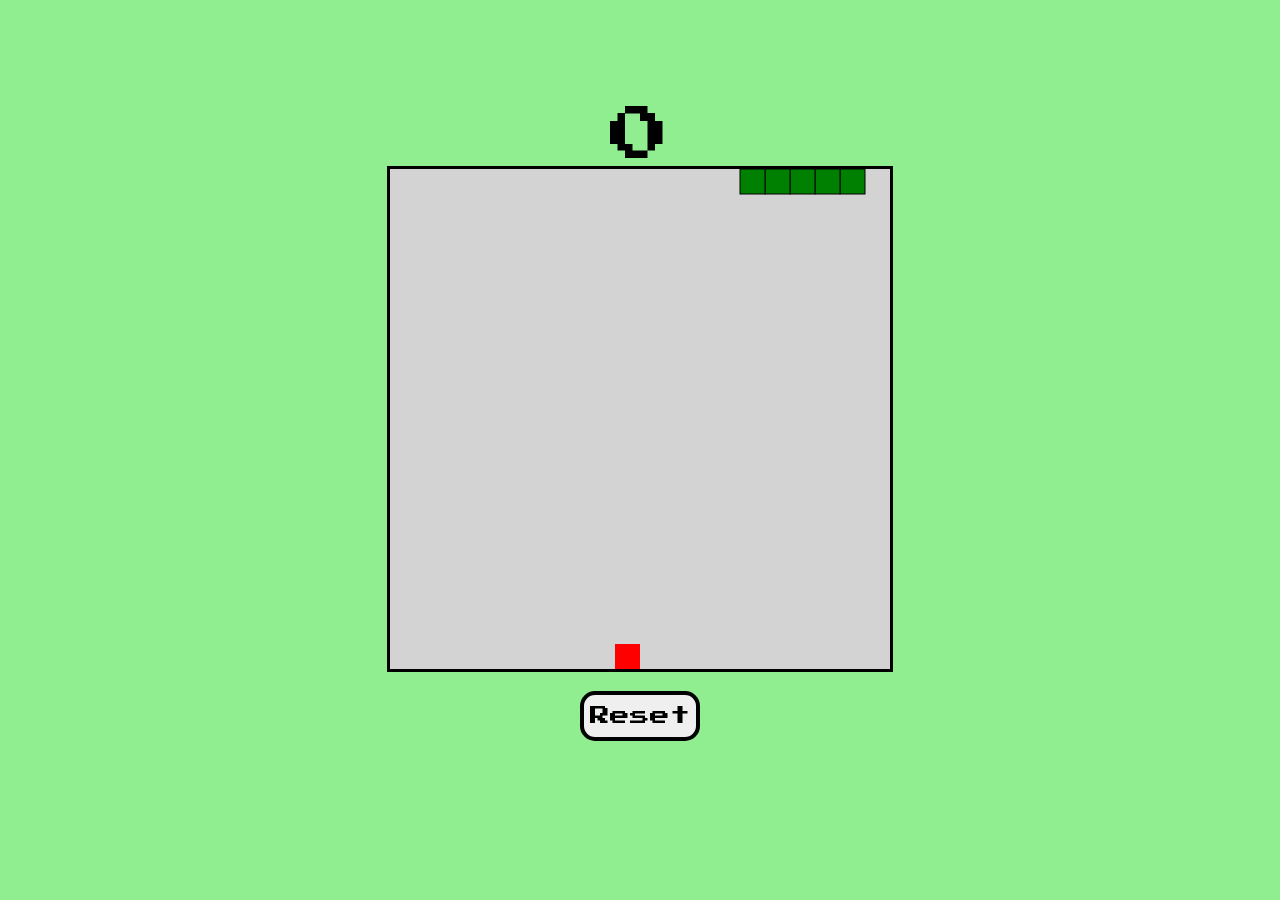
==== index.html @ 2bc24e00 "Added favicon" ====
<!DOCTYPE html>
<html lang="en">
<head>
    <meta charset="UTF-8">
    <meta name="viewport" content="width=device-width, initial-scale=1.0">
    <title>Snake Game</title>

    <!-- Imported font from Google Fonts -->
    <link rel="preconnect" href="https://fonts.googleapis.com">
    <link rel="preconnect" href="https://fonts.gstatic.com" crossorigin>
    <link href="https://fonts.googleapis.com/css2?family=Press+Start+2P&display=swap" rel="stylesheet">

    <!-- Added favicon -->
    <link rel="icon" type="image/png" href="favicon.png">

    <!-- Link to CSS file -->
    <link rel="stylesheet" href="css/style.css">
</head>
<body>
    <!-- Created 2 containers to vertically center elements in CSS -->
    <div class="website-container-parent">
        <div class="website-container-child">

            <!-- The players score -->
            <div id="scoreText">0</div>

            <!-- The default HTML game container, score and reset button -->
            <div id="gameContainer">
                <canvas id="gameBoard" width="500" height="500"></canvas>
                <button id="resetBtn">Reset</button>
            </div>

        </div>
    </div>

    <!-- Link to JavaScript file -->
    <script src="js/app.js"></script>
</body>
</html>
---- css/style.css ----
body{
    background-color: lightgreen;
}

/* Centering everything vertically */
.website-container-parent{
    display: table;
    height: 90vh;
    width: 100%;
    text-align: center;
}

.website-container-child{
    display: table-cell;
    vertical-align: middle;
}

/* Styling the game container */
#gameContainer{
    text-align: center;
}

/* Styling the game board */
#gameBoard{
    border: 3px solid black;
}

/* Changing the font for the score */
#scoreText{
    font-family: "Press Start 2P", cursive;
    font-size: 60px;
    margin-top: 20px;
}

/* Styling the reset button */
#resetBtn{
    font-family: "Press Start 2P", cursive;
    font-size: 20px;
    width: fit-content;
    height: 50px;
    border: 4px solid black;
    border-radius: 15px;
    cursor: pointer;
    display: block;
    margin: 15px auto 0 auto;
}
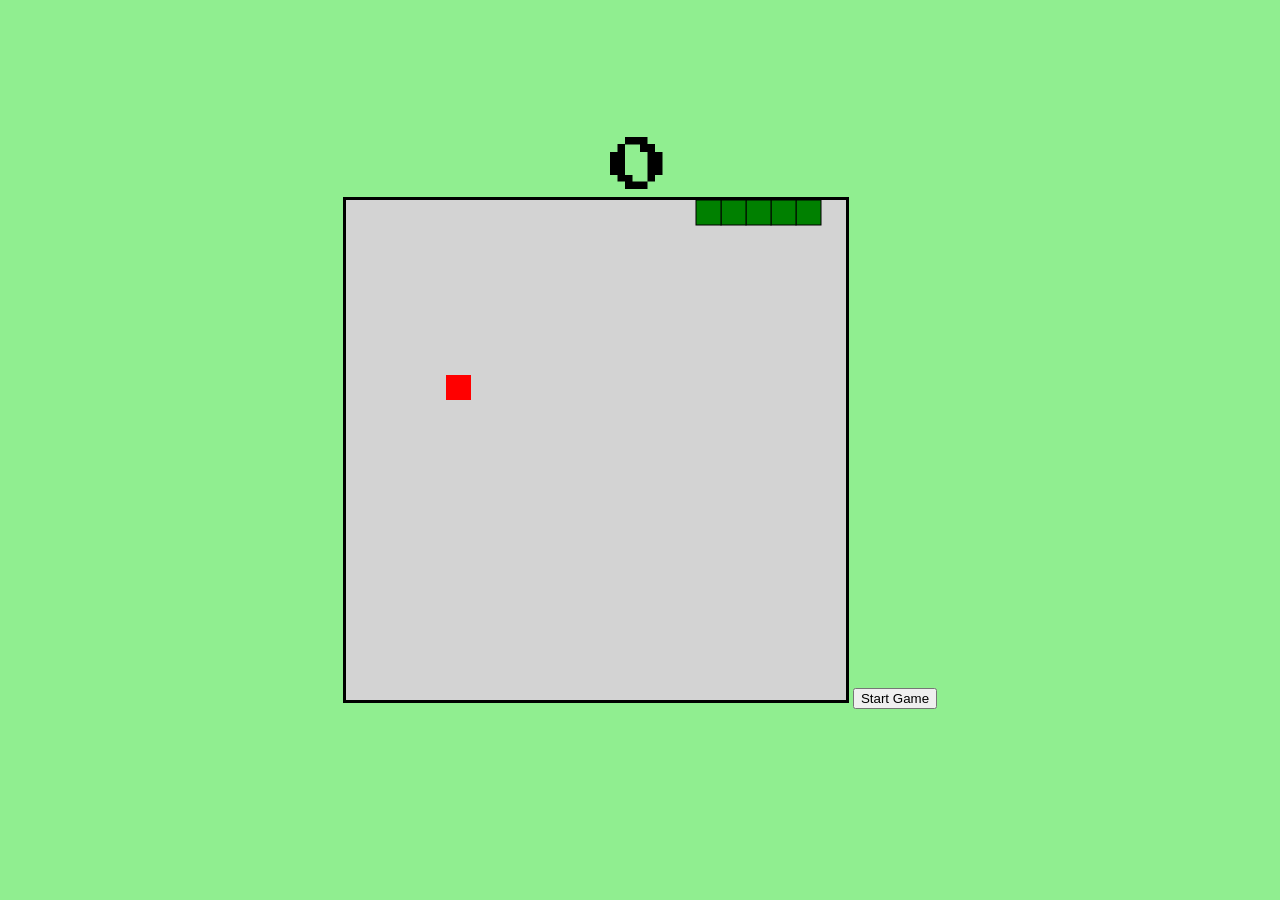
==== commit d26bf594: "Added start game button and hid reset button by default" ====
--- a/index.html
+++ b/index.html
@@ -27,7 +27,8 @@
             <!-- The default HTML game container, score and reset button -->
             <div id="gameContainer">
                 <canvas id="gameBoard" width="500" height="500"></canvas>
-                <button id="resetBtn">Reset</button>
+                <button id="startBtn" >Start Game</button>
+                <button id="resetBtn" style="display: none;">Reset</button>
             </div>
 
         </div>
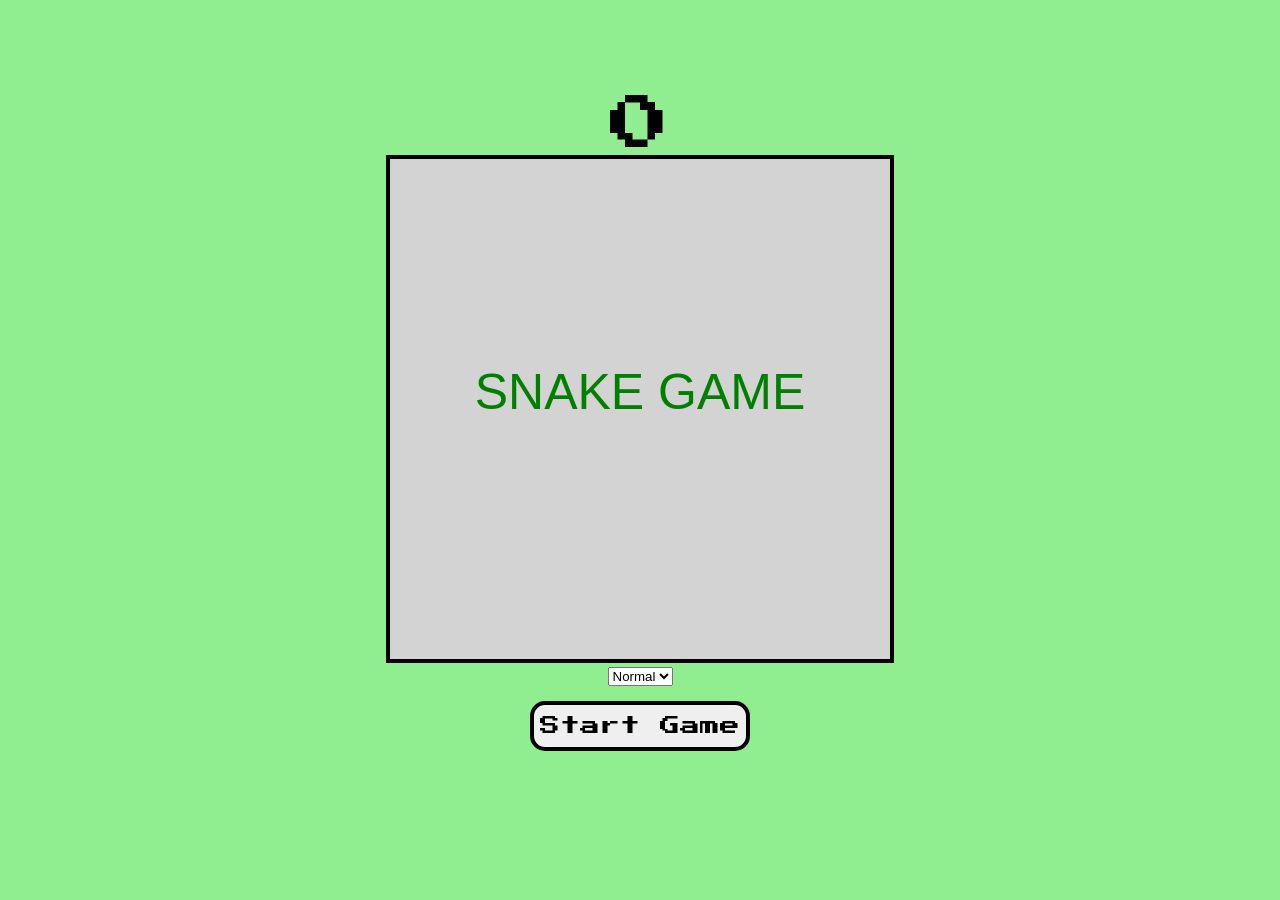
==== commit 8303919c: "Added Normal and Hard difficulties" ====
--- a/index.html
+++ b/index.html
@@ -24,11 +24,21 @@
             <!-- The players score -->
             <div id="scoreText">0</div>
 
-            <!-- The default HTML game container, score and reset button -->
+            <!-- The default HTML game container, score and reset button and difficulty select -->
             <div id="gameContainer">
                 <canvas id="gameBoard" width="500" height="500"></canvas>
-                <button id="startBtn" >Start Game</button>
-                <button id="resetBtn" style="display: none;">Reset</button>
+
+                <div class="buttons-container">
+
+                    <select id="difficulty" name="difficulty">
+                        <option value="75" selected>Normal</option>
+                        <option value="40">Hard</option>
+                    </select>
+
+                    <button id="startBtn">Start Game</button>
+                    <button id="resetBtn" style="display: none;">Reset</button>
+                    
+                </div>
             </div>
 
         </div>
--- a/css/style.css
+++ b/css/style.css
@@ -22,7 +22,8 @@
 
 /* Styling the game board */
 #gameBoard{
-    border: 3px solid black;
+    border: 4px solid black;
+    background-color: lightgray;
 }
 
 /* Changing the font for the score */
@@ -33,7 +34,7 @@
 }
 
 /* Styling the reset button */
-#resetBtn{
+#resetBtn, #startBtn{
     font-family: "Press Start 2P", cursive;
     font-size: 20px;
     width: fit-content;
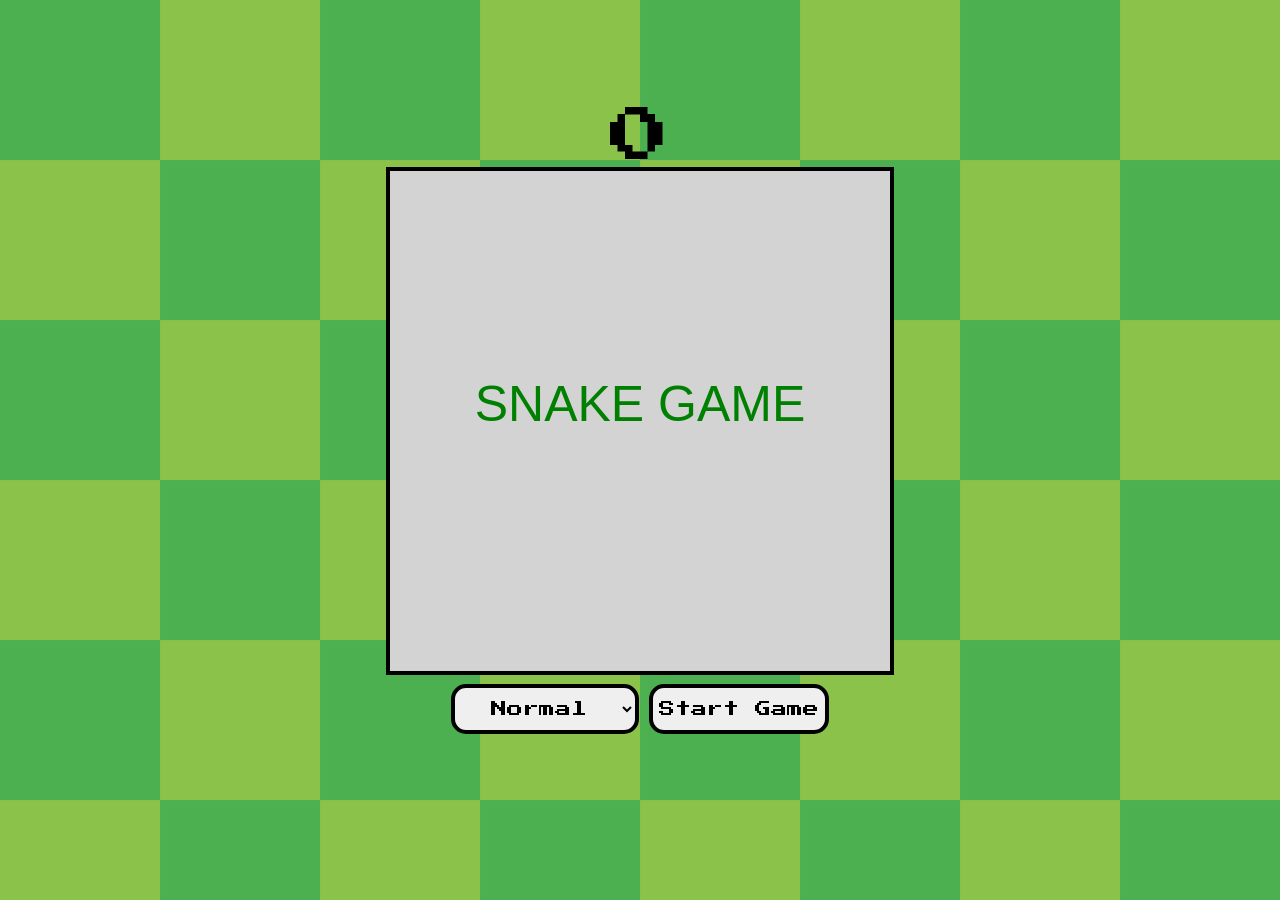
==== commit 5b82163e: "Added Impossible mode option" ====
--- a/index.html
+++ b/index.html
@@ -33,6 +33,7 @@
                     <select id="difficulty" name="difficulty">
                         <option value="75" selected>Normal</option>
                         <option value="40">Hard</option>
+                        <option value="20">Impossible</option>
                     </select>
 
                     <button id="startBtn">Start Game</button>
--- a/css/style.css
+++ b/css/style.css
@@ -1,5 +1,7 @@
 body{
-    background-color: lightgreen;
+    background-image: url(/assets/background-img.png);
+    background-repeat: no-repeat;
+    background-size: cover;
 }
 
 /* Centering everything vertically */
@@ -33,15 +35,41 @@
     margin-top: 20px;
 }
 
+/* Aligning the start/reset buttons and difficulty */
+.buttons-container{
+    width: max-content;
+    margin: 0 auto 0 auto;
+    display: flex;
+    flex-direction: row;
+    justify-content: center;
+    align-items: center;
+}
+
 /* Styling the reset button */
 #resetBtn, #startBtn{
+    display: inline-block;
     font-family: "Press Start 2P", cursive;
-    font-size: 20px;
+    font-size: 16px;
     width: fit-content;
     height: 50px;
     border: 4px solid black;
     border-radius: 15px;
     cursor: pointer;
     display: block;
-    margin: 15px auto 0 auto;
+    margin: 5px;
+}
+
+/* Styling the difficulty dropdown */
+#difficulty{
+    display: inline-block;
+    font-family: "Press Start 2P";
+    font-size: 16px;
+    width: fit-content;
+    height: 50px;
+    border: 4px solid black;
+    border-radius: 15px;
+    cursor: pointer;
+    display: block;
+    margin: 5px;
+    text-align: center;
 }
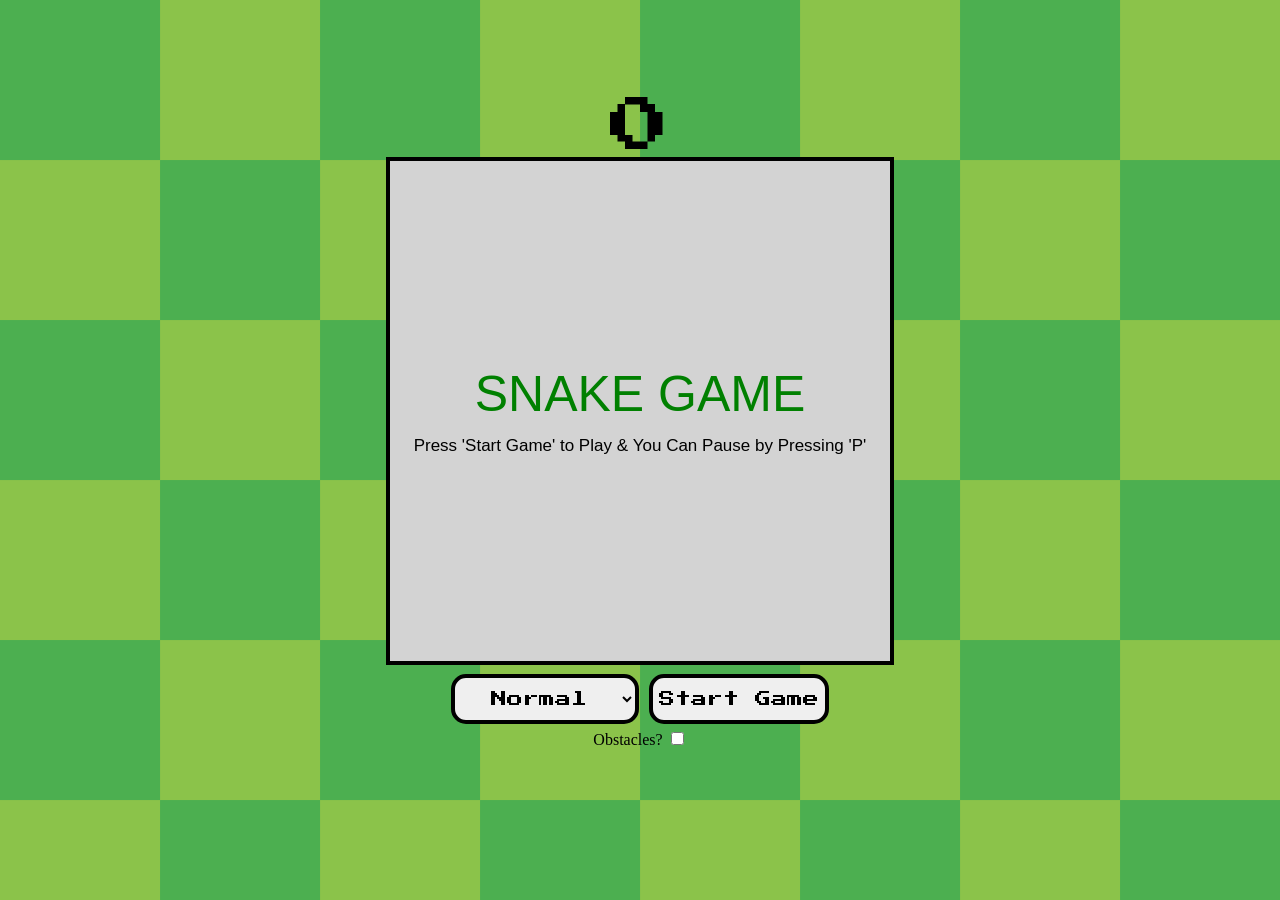
==== commit ab08b4bb: "Added obstacle option below start game and reset buttons" ====
--- a/index.html
+++ b/index.html
@@ -24,7 +24,7 @@
             <!-- The players score -->
             <div id="scoreText">0</div>
 
-            <!-- The default HTML game container, score and reset button and difficulty select -->
+            <!-- The default HTML game container, score and reset button, difficulty select and obstacle option -->
             <div id="gameContainer">
                 <canvas id="gameBoard" width="500" height="500"></canvas>
 
@@ -38,8 +38,15 @@
 
                     <button id="startBtn">Start Game</button>
                     <button id="resetBtn" style="display: none;">Reset</button>
-                    
+
                 </div>
+
+                <!-- Seperate div for obstacle option -->
+                <div class="obstacle-div">
+                    <label for="obstacleLabel" id="obstacleLabel">Obstacles?</label>
+                    <input type="checkbox" id="obstacleToggle">
+                </div>
+
             </div>
 
         </div>
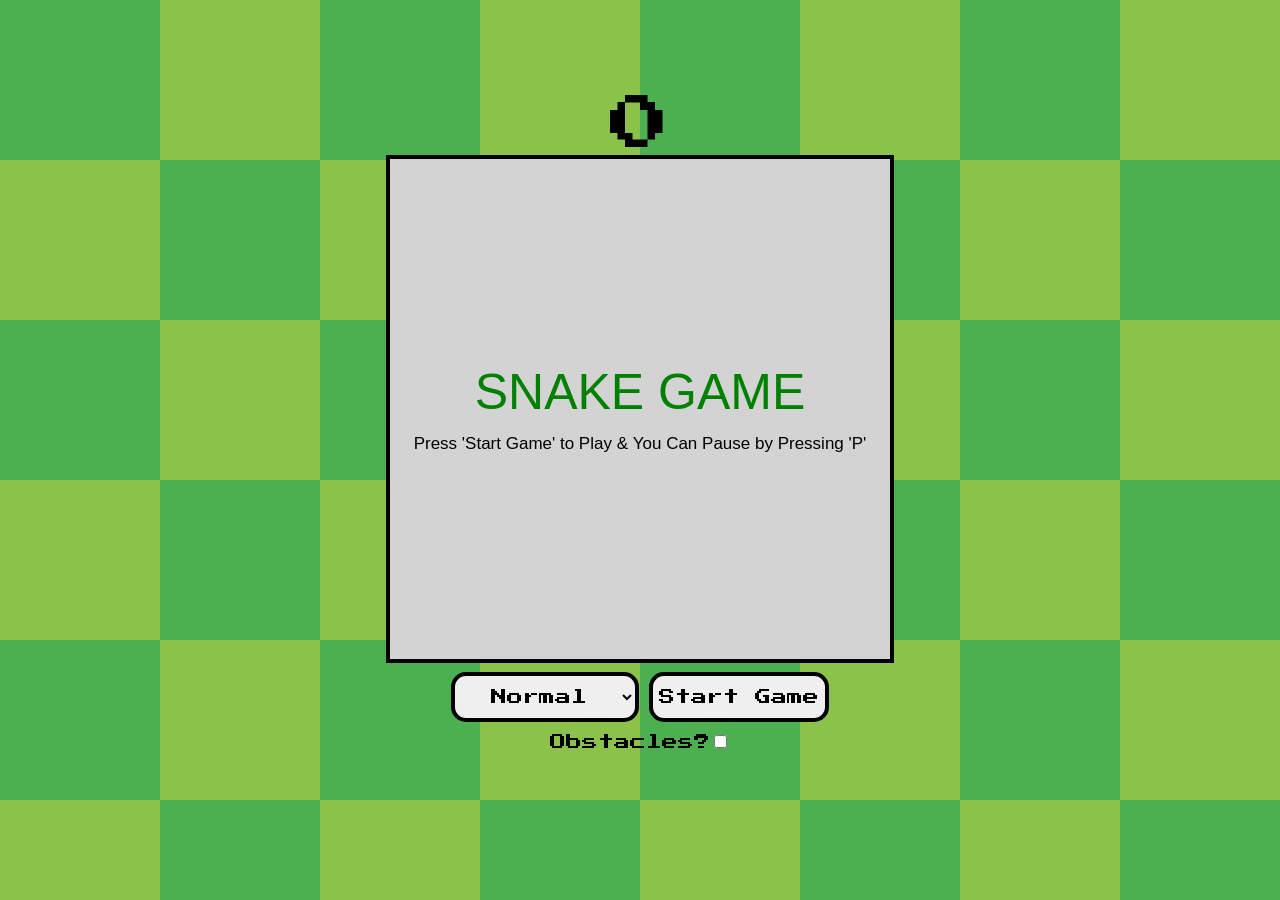
==== commit 424f850d: "Fixed favicon bug" ====
--- a/index.html
+++ b/index.html
@@ -11,7 +11,7 @@
     <link href="https://fonts.googleapis.com/css2?family=Press+Start+2P&display=swap" rel="stylesheet">
 
     <!-- Added favicon -->
-    <link rel="icon" type="image/png" href="favicon.png">
+    <link rel="icon" type="image/png" href="assets/favicon.png">
 
     <!-- Link to CSS file -->
     <link rel="stylesheet" href="css/style.css">
--- a/css/style.css
+++ b/css/style.css
@@ -72,4 +72,19 @@
     display: block;
     margin: 5px;
     text-align: center;
+}
+
+/* Styling the obstacle option appearance */
+.obstacle-div{
+    width: 100%;
+    margin-top: 5px;
+    display: flex;
+    flex-direction: row;
+    justify-content: center;
+    align-items: center;
+}
+
+#obstacleLabel{
+    font-family: "Press Start 2P";
+    font-size: 16px;
 }
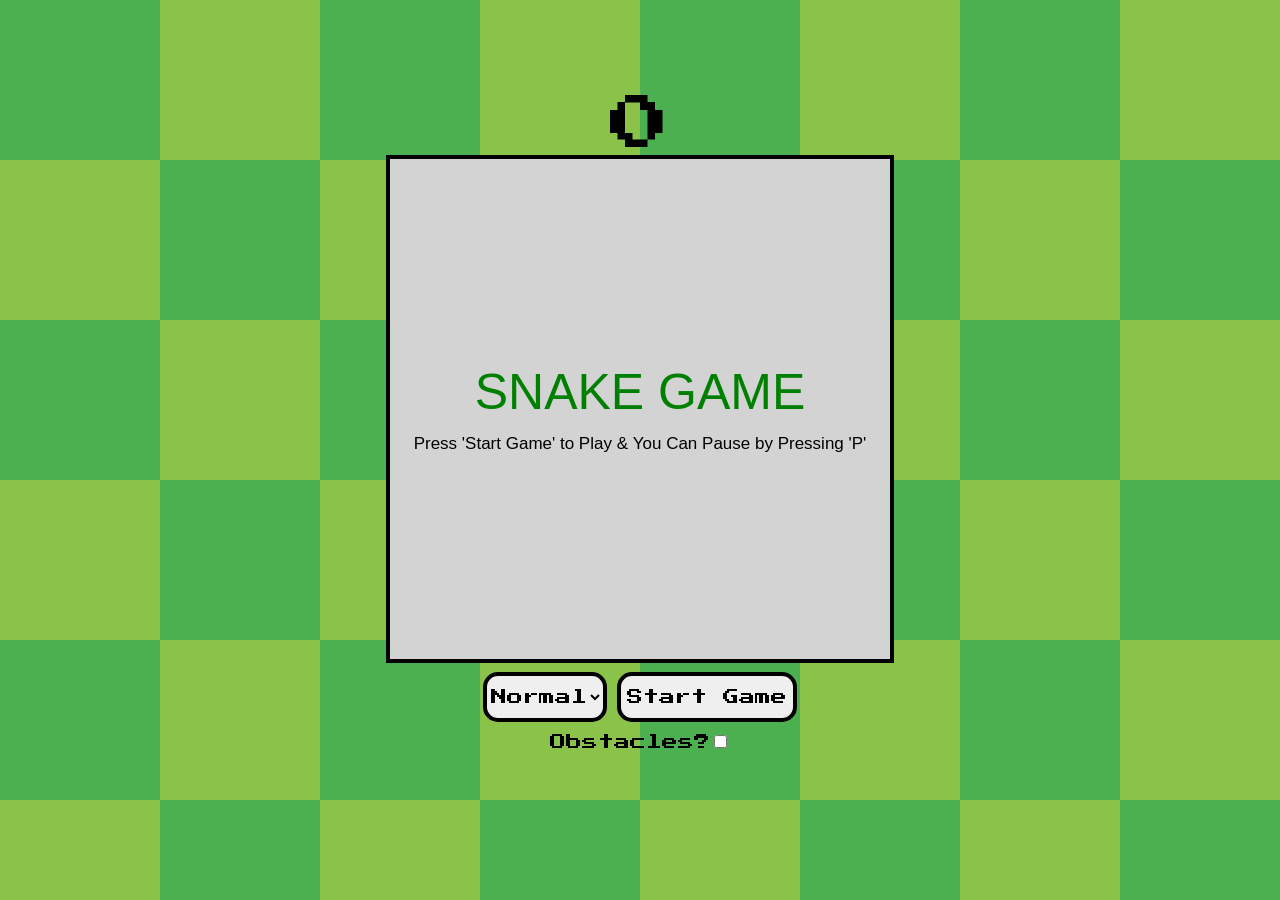
==== commit 0be9c065: "Removed Impossible mode" ====
--- a/index.html
+++ b/index.html
@@ -11,7 +11,7 @@
     <link href="https://fonts.googleapis.com/css2?family=Press+Start+2P&display=swap" rel="stylesheet">
 
     <!-- Added favicon -->
-    <link rel="icon" type="image/png" href="assets/favicon.png">
+    <link rel="icon" type="image/png" href="assets/website-favicon.png">
 
     <!-- Link to CSS file -->
     <link rel="stylesheet" href="css/style.css">
@@ -33,7 +33,6 @@
                     <select id="difficulty" name="difficulty">
                         <option value="75" selected>Normal</option>
                         <option value="40">Hard</option>
-                        <option value="20">Impossible</option>
                     </select>
 
                     <button id="startBtn">Start Game</button>
